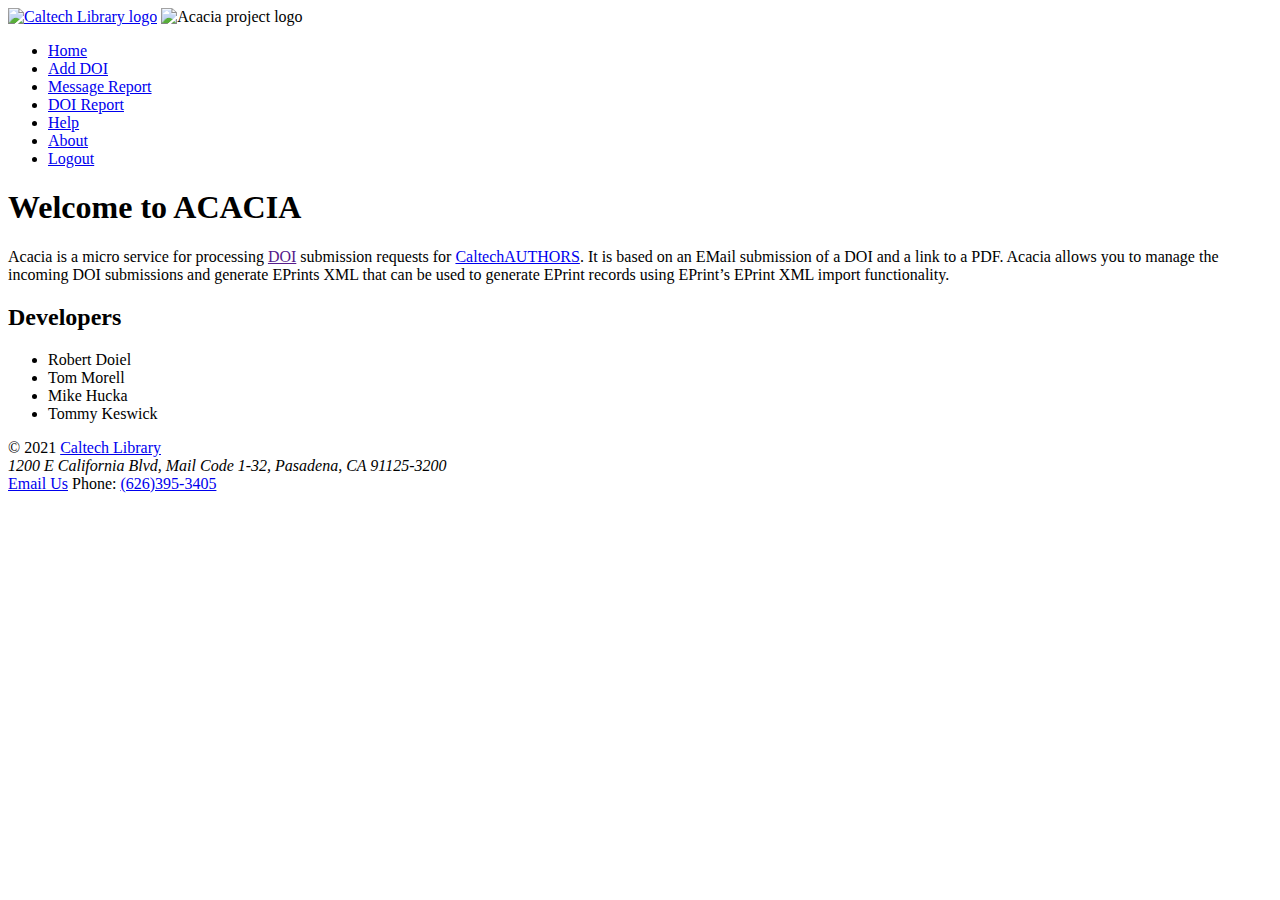
==== htdocs/about.html @ a2a42cc4 "renamed Mike's release makefile to Release.Mak, it is run by 'make release'" ====
<!DOCTYPE html>
<html>
<head>
    <title>About to ACACIA</title>
    <link href='https://fonts.googleapis.com/css?family=Open+Sans' rel='stylesheet' type='text/css'>
    <link rel="stylesheet" href="/css/site.css">
</head>
<body>
<header>
<span id="library_logo"><a href="http://library.caltech.edu" title="link to Caltech Library Homepage"><img src="/assets/liblogo.gif" alt="Caltech Library logo"></a></span>
<span id="project_logo"><img src="/assets/acacia-icon.svg" alt="Acacia project logo"></span>
</header>
<nav>
<ul>
<li>
<a href="/">Home</a>
</li>
<li>
<a href="/add-doi">Add DOI</a>
</li>
<li>
<a href="/messages/">Message Report</a>
</li>
<li>
<a href="/list">DOI Report</a>
</li>
<li>
<a href="/help/">Help</a>
</li>
<li>
<a href="/about">About</a>
</li>
<li>
<a href="/logout">Logout</a>
</li>
</ul>
</nav>

<section>
<h1 id="welcome-to-acacia">
Welcome to ACACIA
</h1>
<p>
Acacia is a micro service for processing <a href="">DOI</a> submission requests for <a href="https://authors.library.caltech.edu">CaltechAUTHORS</a>. It is based on an EMail submission of a DOI and a link to a PDF. Acacia allows you to manage the incoming DOI submissions and generate EPrints XML that can be used to generate EPrint records using EPrint’s EPrint XML import functionality.
</p>
<h2 id="developers">
Developers
</h2>
<ul>
<li>
Robert Doiel
</li>
<li>
Tom Morell
</li>
<li>
Mike Hucka
</li>
<li>
Tommy Keswick
</li>
</ul>
</section>

<footer>
<span>&copy; 2021 <a href="https://www.library.caltech.edu/copyright">Caltech Library</a></span>
<address>1200 E California Blvd, Mail Code 1-32, Pasadena, CA 91125-3200</address>
<span><a href="mailto:library@caltech.edu">Email Us</a></span> 
<span>Phone: <a href="tel:+1-626-395-3405">(626)395-3405</a></span>
</footer>
</body>
</html>
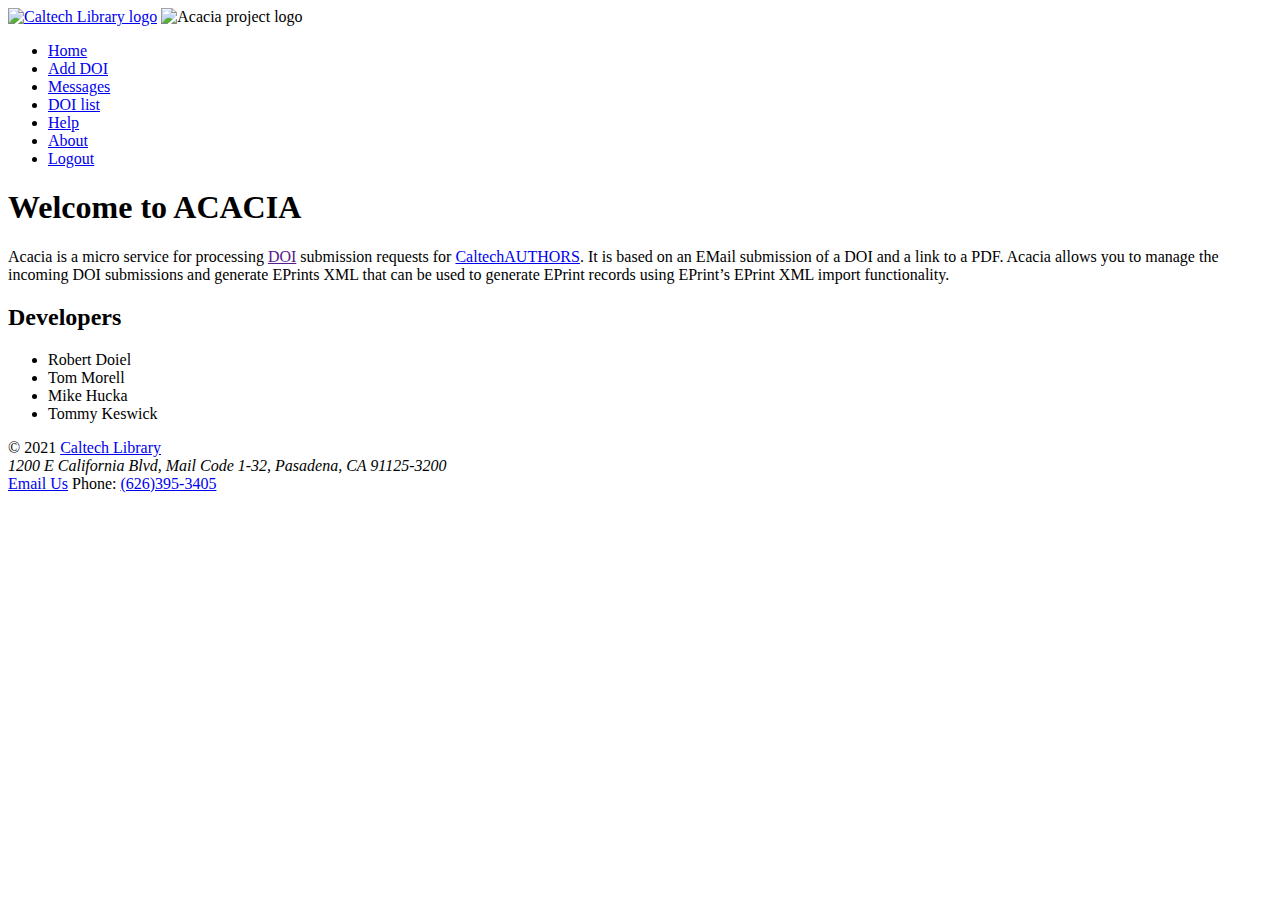
==== commit df57eb7d: "Quick Save" ====
--- a/htdocs/about.html
+++ b/htdocs/about.html
@@ -3,35 +3,35 @@
 <head>
     <title>About to ACACIA</title>
     <link href='https://fonts.googleapis.com/css?family=Open+Sans' rel='stylesheet' type='text/css'>
-    <link rel="stylesheet" href="/css/site.css">
+    <link rel="stylesheet" href="http://localhost:8080/css/site.css">
 </head>
 <body>
 <header>
-<span id="library_logo"><a href="http://library.caltech.edu" title="link to Caltech Library Homepage"><img src="/assets/liblogo.gif" alt="Caltech Library logo"></a></span>
-<span id="project_logo"><img src="/assets/acacia-icon.svg" alt="Acacia project logo"></span>
+<span id="library_logo"><a href="http://library.caltech.edu" title="link to Caltech Library Homepage"><img src="http://localhost:8080/assets/liblogo.gif" alt="Caltech Library logo"></a></span>
+<span id="project_logo"><img src="http://localhost:8080/assets/acacia-icon.svg" alt="Acacia project logo"></span>
 </header>
 <nav>
 <ul>
 <li>
-<a href="/">Home</a>
+<a href="http://localhost:8080/">Home</a>
 </li>
 <li>
-<a href="/add-doi">Add DOI</a>
+<a href="http://localhost:8080/add-doi">Add DOI</a>
 </li>
 <li>
-<a href="/messages/">Message Report</a>
+<a href="http://localhost:8080/messages/">Messages</a>
 </li>
 <li>
-<a href="/list">DOI Report</a>
+<a href="http://localhost:8080/list">DOI list</a>
 </li>
 <li>
-<a href="/help/">Help</a>
+<a href="http://localhost:8080/help/">Help</a>
 </li>
 <li>
-<a href="/about">About</a>
+<a href="http://localhost:8080/about">About</a>
 </li>
 <li>
-<a href="/logout">Logout</a>
+<a href="http://localhost:8080/logout">Logout</a>
 </li>
 </ul>
 </nav>
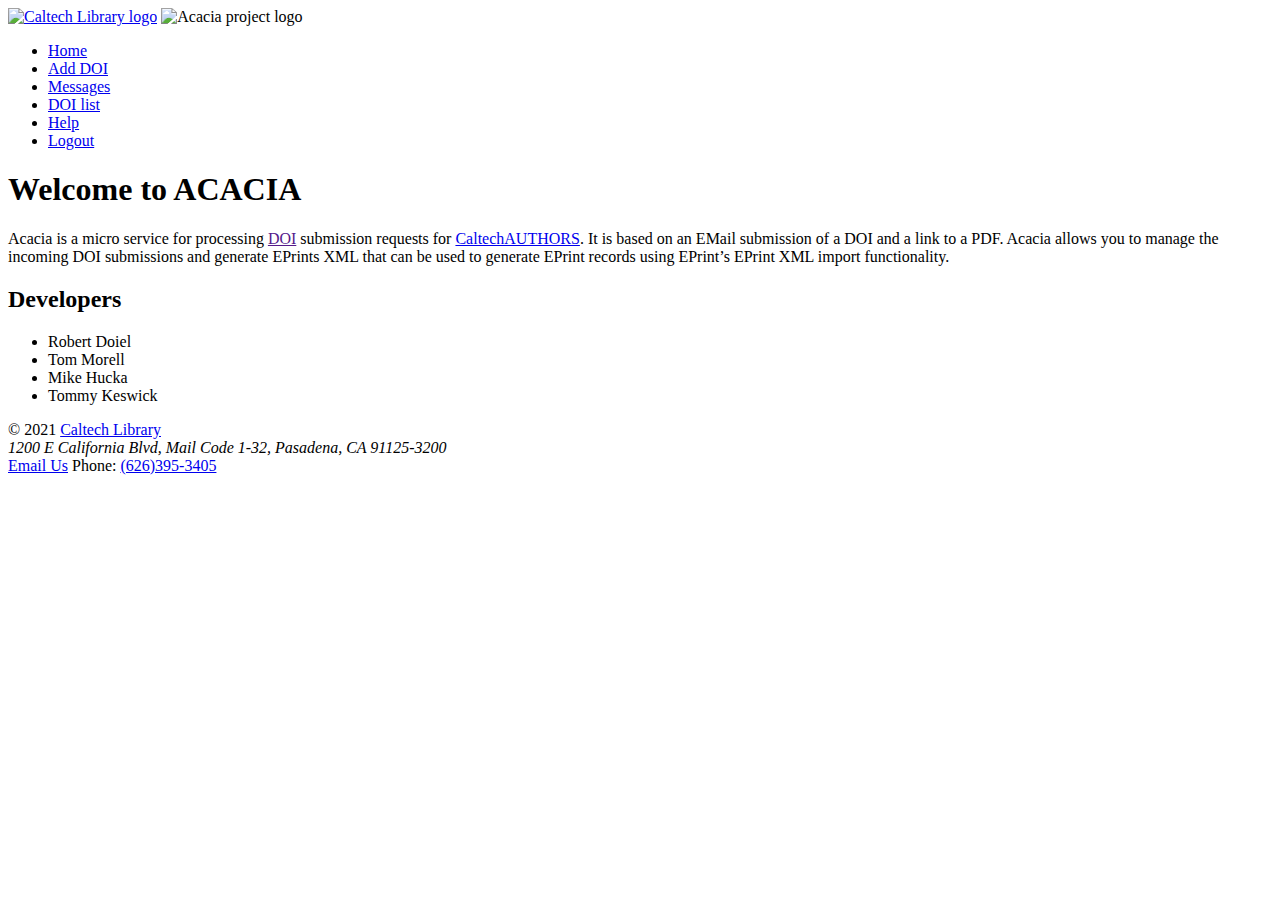
==== commit 33f561ad: "adding hooks for get-messages, messages-to-doi and retrieve-metadata" ====
--- a/htdocs/about.html
+++ b/htdocs/about.html
@@ -27,11 +27,9 @@
 <li>
 <a href="http://localhost:8080/help/">Help</a>
 </li>
+<!-- <li><a href="http://localhost:8080/about">About</a></li> -->
 <li>
-<a href="http://localhost:8080/about">About</a>
-</li>
-<li>
-<a href="http://localhost:8080/logout">Logout</a>
+<a href="/Shibboleth.sso/Logout">Logout</a>
 </li>
 </ul>
 </nav>
